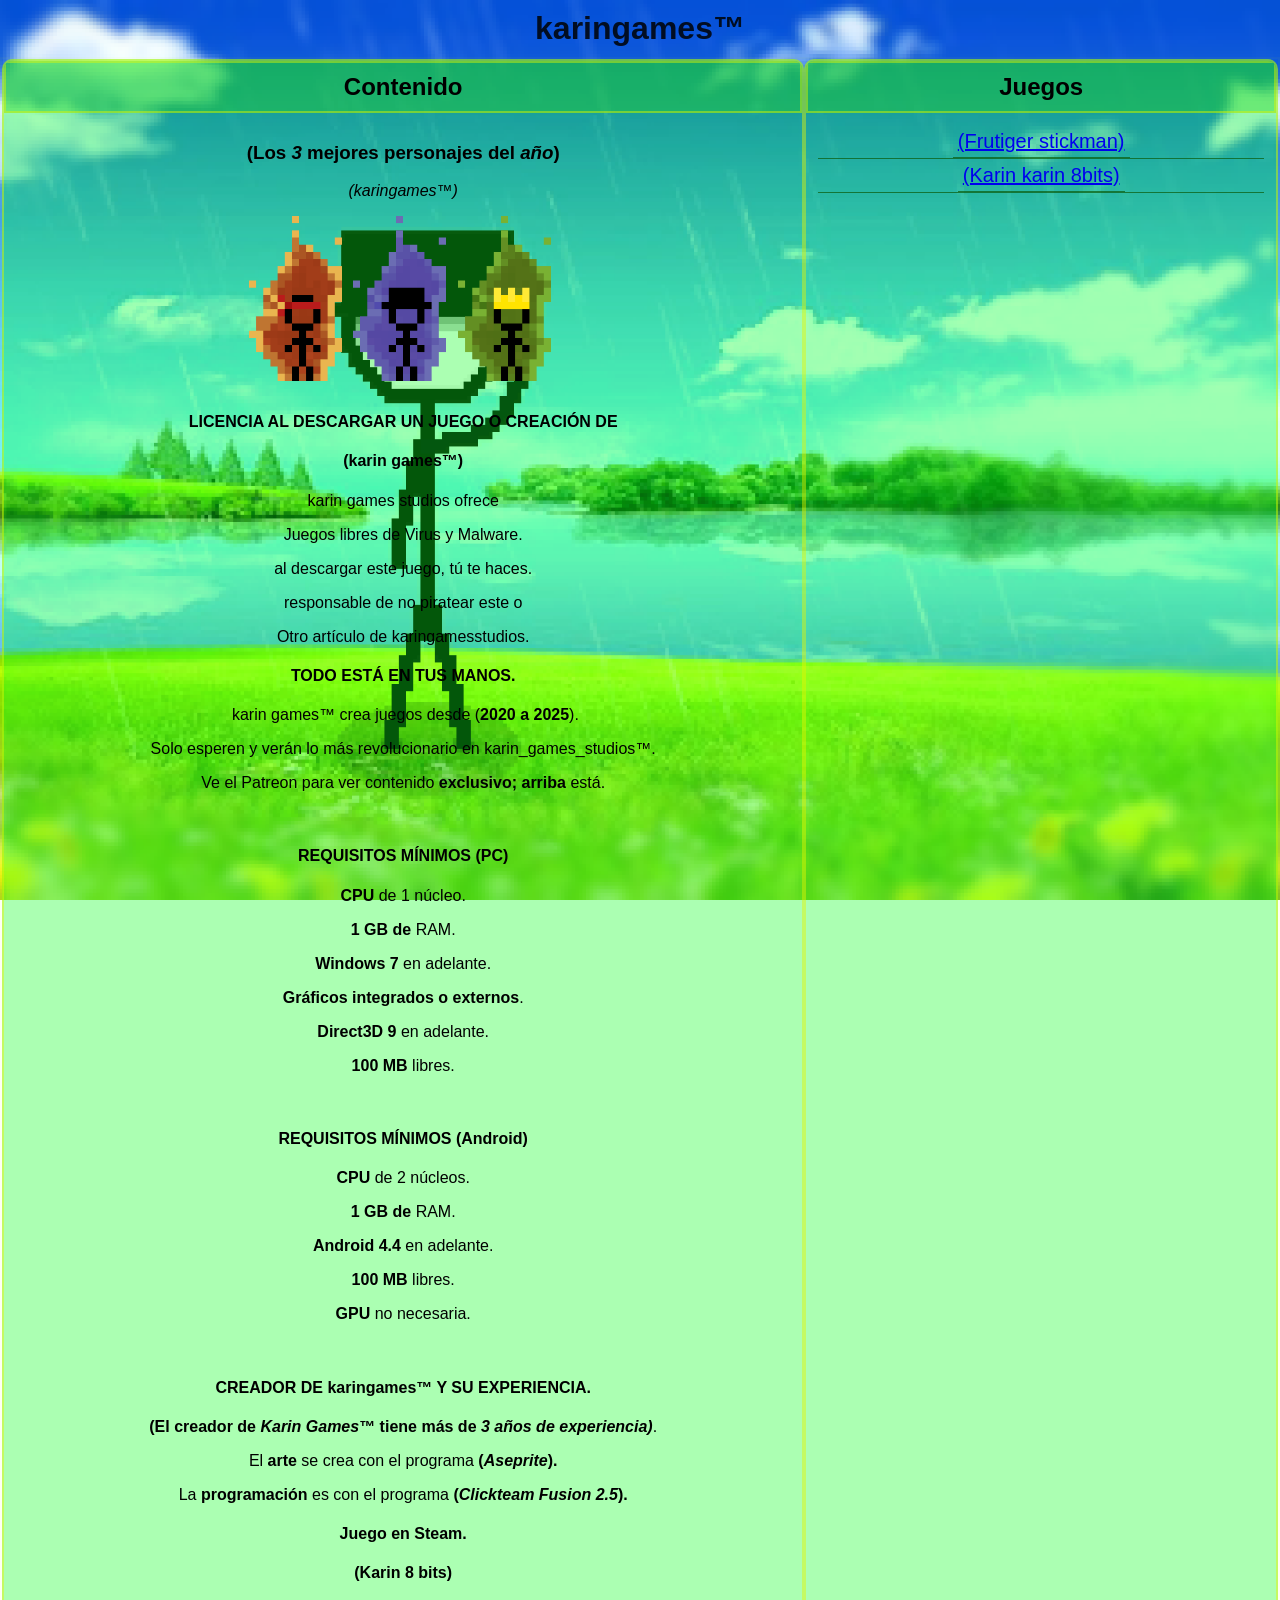
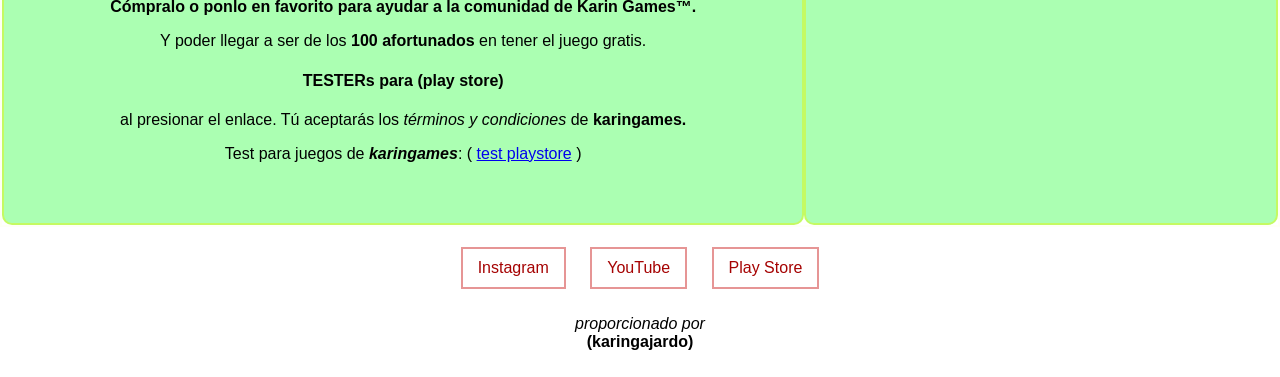
==== index.html @ c5a25b9d "Rename registro.html to index.html" ====
<!DOCTYPE html>
<html>
<head>
<meta name="viewport" content="width=device-width, initial-scale=1.0">
<meta charset="UTF-8">
<style>
body {
    
    margin: 0;
    height: 100vh;
    display: flex;
    flex-direction: column;
    font-family: Arial;
    text-align: center;
    background-image: url("pagina web1.png");
    background-size: cover;
    background-position: center;
    background-repeat: no-repeat;
    background-attachment: fixed;
    min-height: 100vh;
    margin: 0; 
    
}
h1 {
    margin: 10px;
}
.contenedor {
    flex: 1;
    display: flex;
    border: 2px solid rgba(227, 243, 0, 0.034);
}
.izquierda {
    flex: 1;
    background-color: #09ff1e57;
    overflow-y: auto;
    display: flex;
    flex-direction: column;
    border-radius: 10px;
}
.derecha {
    flex: 1;
    background-color: #09ff1e57;
    overflow-y: auto;
    display: flex;
    flex-direction: column;
    border-radius: 10px;
    border: 2px solid rgb(227, 243, 0, 0.452);
}
.titulo-juegos {
    margin: 0;
    padding: 10px;
    border-bottom: 2px solid rgba(39, 121, 31, 0.404);
    font-size: 24px;
    background-color: #25d4155e;
    border: 2px solid rgb(227, 243, 0, 0.452);
    
}
.lista-juegos {
    padding: 12px;
    font-size: 20px;
}
.juego {
    padding: 5px;
    border-bottom: 1px solid #0a5703ab;
}
.botones {
    padding: 10px;
}

.botones a {
    margin: 10px;
    padding: 10px 15px;
    border: 2px solid rgba(199, 22, 22, 0.452);
    text-decoration: none;
    color: rgb(165, 2, 2);
    display: inline-block;
}
.izquierda {
    flex: 1.7;
    border: 2px solid rgb(227, 243, 0, 0.452);
    display: flex;
    flex-direction: column;
    min-height: 0; 
}
.arriba {
    flex: 1;
    border-bottom: 2px solid rgba(227, 243, 0, 0.452);
    display: flex;
    flex-direction: column;
    min-height: 0;
}
.abajo {
    flex: 1;
    display: flex;
    flex-direction: column;
    min-height: 0;
}
.titulo-seccion {
    margin: 0;
    padding: 10px;
    border-bottom: 2px solid rgba(39, 121, 31, 0.404);
    font-size: 24px;
    border: 2px solid rgb(227, 243, 0, 0.452);
    background-color: #25d4155e;
}
.contenido {
    flex: 1;
    overflow-y: auto;
    padding: 10px;
}
.contenido-arriba {
    padding: 10px;
}
.contenido-abajo {
    padding: 10px;
    overflow-y: auto;
    flex: 1;
}
@media (max-width: 768px) {

    .contenedor {
    flex: 1;
    display: flex;
    min-height: 0;
    }

    .izquierda, .derecha {
        width: 100%;
    }

    .derecha {
        max-height: 300px;
    }

    .botones a {
        display: block;
        margin: 10px auto;
        width: 80%;
    }
}
</style>
</head>

<body>
<meta name="viewport" content="width=device-width, initial-scale=1.0">
<h1 style="color: rgba(0, 0, 0, 0.842);">karingames™</h1>

<div class="contenedor" >

    <div class="izquierda">

    <h2  class="titulo-seccion">Contenido</h2>

    <div class="contenido">
        <h3 class="text-center">(Los <em>3</em> mejores personajes del <em>año</em>)</h3>
        <p class="text-center"><em>(karingames&trade;)</em></p>
        <img src="gif joaco.gif"  style="width: 100px; height: auto;">
        <img src="gif karin.gif" style="width: 100px; height: auto;">
        <img src="gif rey.gif" style="width: 100px; height: auto;">
<p></p>
<h4>LICENCIA AL DESCARGAR UN JUEGO O CREACIÓN DE</h4>
<h4>(karin games&trade;)</h4>
<p>karin games studios ofrece
</p>
<p >Juegos libres de Virus y Malware.
</p>
<p>al descargar este juego, tú te haces.
</p>
<p>responsable de no piratear este o
</p>
<p>Otro artículo de karingamesstudios.
</p>
<p></p>
<h4>TODO ESTÁ EN TUS MANOS.</h4>
<p>&nbsp;karin games&trade; crea juegos desde (<strong>2020 a 2025</strong>).</p>
<p>Solo esperen y verán lo más revolucionario en karin_games_studios&trade;.<a style="background-color: var(--itchio_white_back); font-family: inherit;" class="profile_link" data-label="my_profile" href="https://karinstickman.itch.io/"><span class="user_name"></span></a></p>
<p>Ve el Patreon para ver contenido <strong>exclusivo; arriba</strong>&nbsp;está.<span></span></p>
<p><br></p>
<h4>REQUISITOS MÍNIMOS (PC)</h4>
<p><strong>CPU</strong> de 1 núcleo.</p>
<p><strong>1 GB de&nbsp;</strong>RAM.</p>
<p><strong>Windows 7</strong> en adelante.<br></p>
<p><strong>Gráficos integrados o externos</strong>.</p>
<p><strong>Direct3D 9</strong> en adelante.</p>
<p><strong>100 MB </strong>libres.</p>
<p><br></p>
<h4>REQUISITOS MÍNIMOS (Android)</h4>
<p><strong>CPU</strong> de 2 núcleos.
    </p>
<p><strong>1 GB de&nbsp;</strong>RAM.
    </p>
<p><strong>Android 4.4</strong> en adelante.</p>
<p><strong>100 MB </strong>libres. <br></p>
<p><strong>GPU</strong> no necesaria.<br></p>
<p><br></p>
<h4>CREADOR DE karingames&trade; Y SU EXPERIENCIA.</h4>
<p><strong>(El creador de <em>Karin Games</em></strong><strong>&trade;</strong>&nbsp;<strong>tiene más de </strong><strong><em>3 años de experiencia)</em></strong>.</p>
<p>El <strong>arte</strong> se crea con el programa <strong>(</strong><strong><em>Aseprite</em>).</strong></p>
<p>La <strong>programación</strong> es&nbsp;con el programa <strong>(</strong><strong><em>Clickteam Fusion&nbsp;2.5</em>).</strong></p>
<h4>Juego en Steam.</h4>
<p><strong>(Karin 8 bits)</strong></p>
<p><strong>Cómpralo o ponlo en favorito para ayudar a la comunidad de Karin Games&trade;.</strong></p>
<p>Y poder llegar a ser de los <strong>100 afortunados</strong> en tener el juego gratis.</p>
<h4>TESTERs para (play store)</h4>
<p>al presionar el enlace. Tú aceptarás los <em>términos y condiciones</em> de <strong>karingames.</strong></p>
<p>Test para juegos de <strong><em>karingames</em></strong>: (&nbsp;<a href="https://play.google.com/apps/testing/com.karingames.Frutigerstick">test playstore</a>&nbsp;)</p>
<p><br></p>
        </div>

</div>

    <div class="derecha">

        <h2 class="titulo-juegos">Juegos</h2>

        <div class="lista-juegos">
            <div class="juego"><a  href="https://karingames.itch.io/frutiger-stickman" class="juego" >(Frutiger stickman)</a></div>
            <div class="juego"><a  href="https://karingames.itch.io/karin-8bits" class="juego" >(Karin karin 8bits)</a></div>
        </div>

    </div>

</div>

<div class="botones">
    <a href="https://www.youtube.com/@karingamesYT" >Instagram</a>
    <a href="https://www.instagram.com/karin_games_studios/">YouTube</a>
    <a href="https://play.google.com/apps/testing/com.karingames.Frutigerstick">Play Store</a>
    <p class="text-center"><em>proporcionado por</em><br> <strong>(karingajardo)</strong></p>
</div>
</body>
</html>
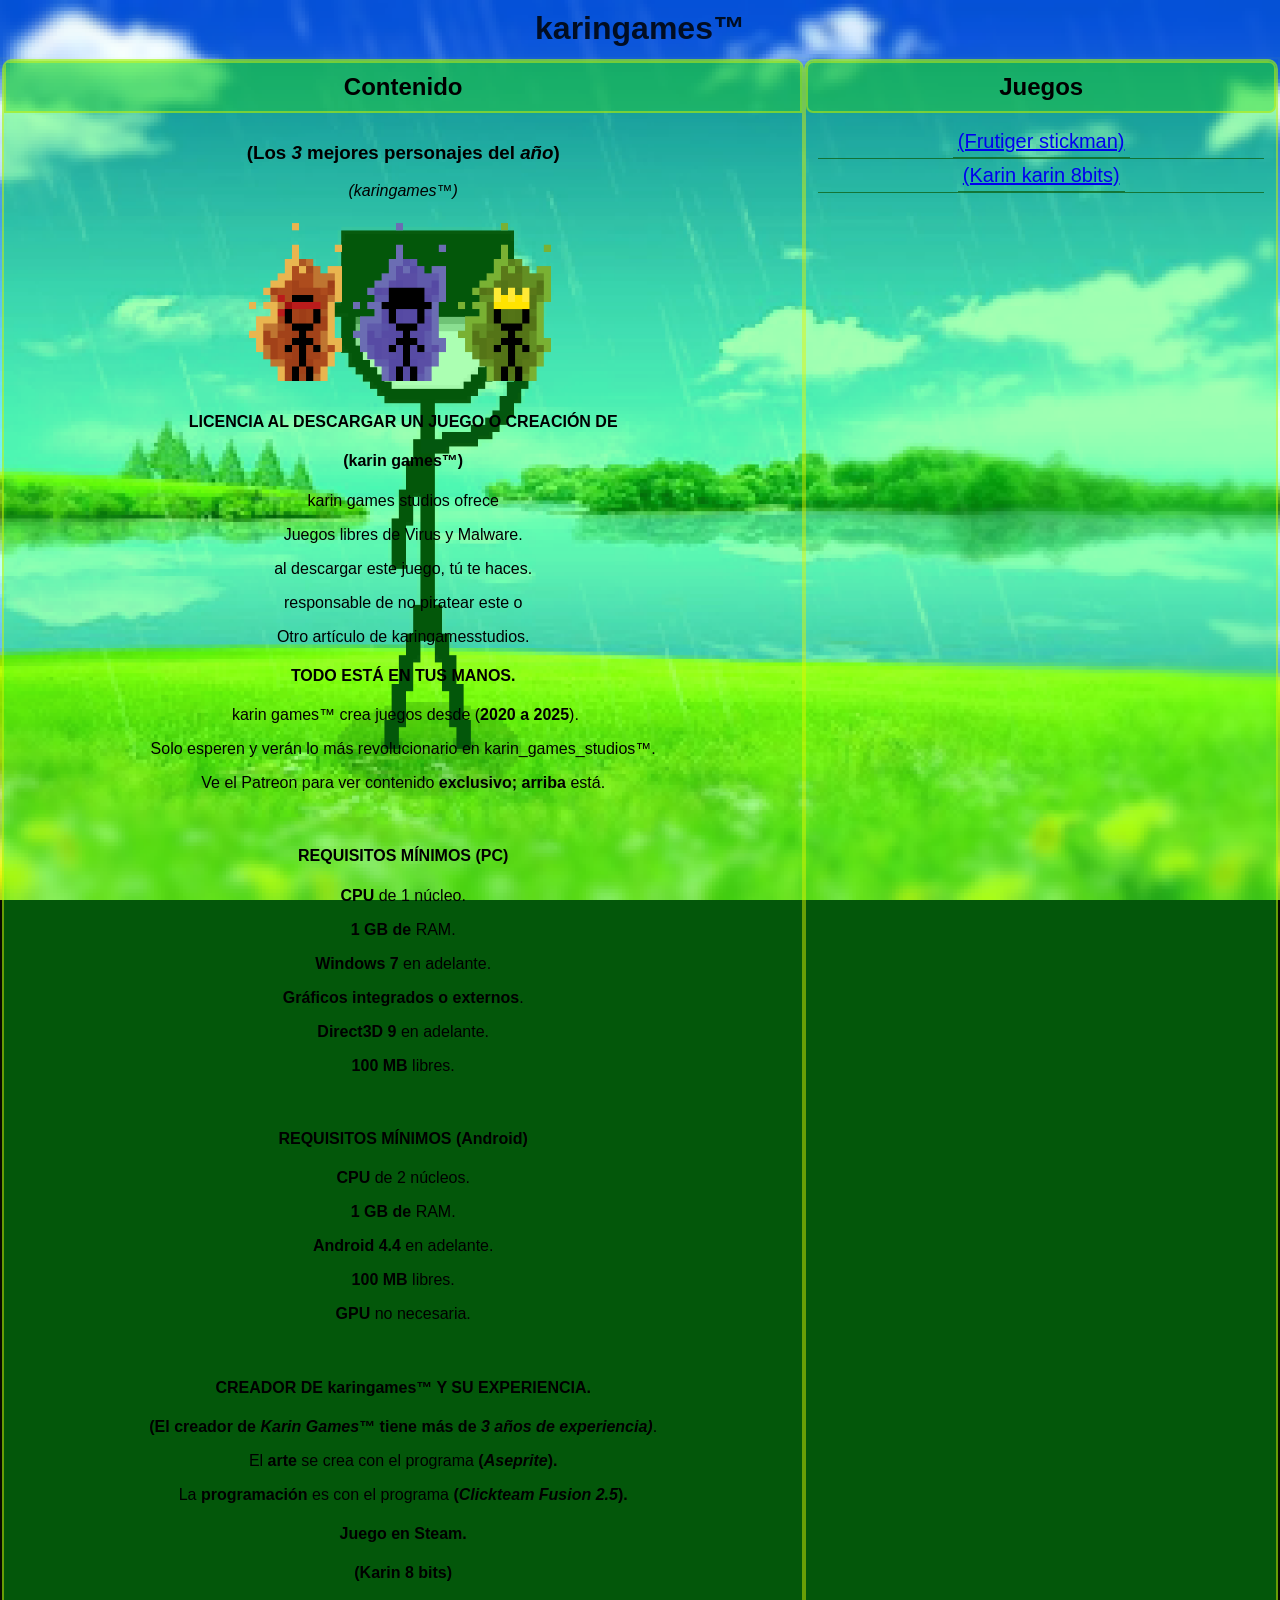
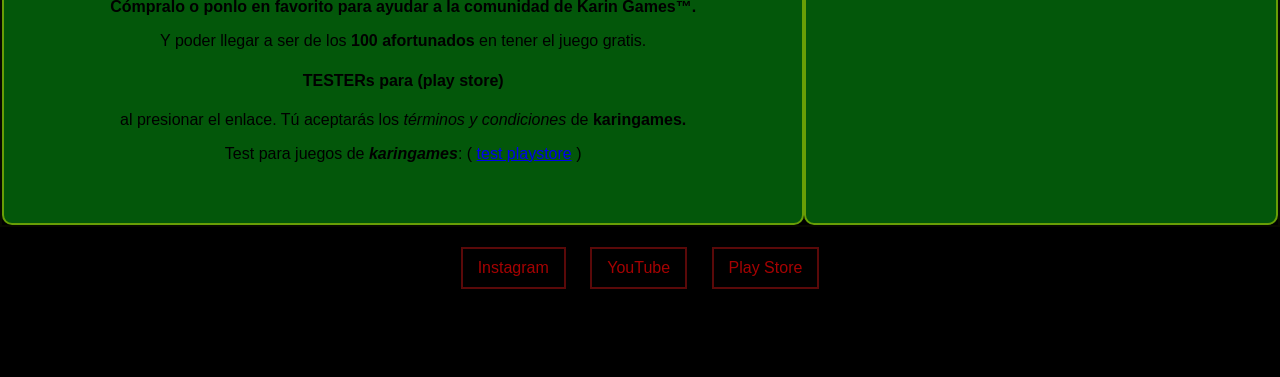
==== commit 686505d1: "Add files via upload" ====
--- a/index.html
+++ b/index.html
@@ -3,9 +3,13 @@
 <head>
 <meta name="viewport" content="width=device-width, initial-scale=1.0">
 <meta charset="UTF-8">
+<link rel="stylesheet" href="styles.css">
+<link rel="preload" href="pagina web1.png" as="image">
 <style>
+    @view-transition {
+    navigation: auto;
+    }
 body {
-    
     margin: 0;
     height: 100vh;
     display: flex;
@@ -19,7 +23,6 @@
     background-attachment: fixed;
     min-height: 100vh;
     margin: 0; 
-    
 }
 h1 {
     margin: 10px;
@@ -45,14 +48,16 @@
     flex-direction: column;
     border-radius: 10px;
     border: 2px solid rgb(227, 243, 0, 0.452);
+    view-transition-name: mi-caja;
 }
 .titulo-juegos {
     margin: 0;
     padding: 10px;
     border-bottom: 2px solid rgba(39, 121, 31, 0.404);
     font-size: 24px;
+    border: 2px solid rgb(227, 243, 0, 0.452);
     background-color: #25d4155e;
-    border: 2px solid rgb(227, 243, 0, 0.452);
+    border-radius: 7px;
     
 }
 .lista-juegos {
@@ -137,7 +142,9 @@
         margin: 10px auto;
         width: 80%;
     }
-}
+    
+}
+
 </style>
 </head>
 
@@ -214,7 +221,7 @@
         <h2 class="titulo-juegos">Juegos</h2>
 
         <div class="lista-juegos">
-            <div class="juego"><a  href="https://karingames.itch.io/frutiger-stickman" class="juego" >(Frutiger stickman)</a></div>
+            <div class="juego"><a  href="Frutiger.html" class="juego" >(Frutiger stickman)</a></div>
             <div class="juego"><a  href="https://karingames.itch.io/karin-8bits" class="juego" >(Karin karin 8bits)</a></div>
         </div>
 
@@ -229,4 +236,4 @@
     <p class="text-center"><em>proporcionado por</em><br> <strong>(karingajardo)</strong></p>
 </div>
 </body>
-</html>
+</html>
--- a/styles.css
+++ b/styles.css
@@ -0,0 +1,26 @@
+@view-transition {
+    navigation: auto;
+}
+body {
+    animation: fade 0.8s;
+    
+}
+body {
+    background: black;
+}
+@keyframes fade {
+    from {
+        opacity: 0;
+    }
+    to {
+        opacity: 1;
+    }
+}
+.caja {
+    width: 250px;
+    height: 250px;
+    background: blue;
+    border-radius: 30px;
+
+    view-transition-name: mi-caja;
+}
